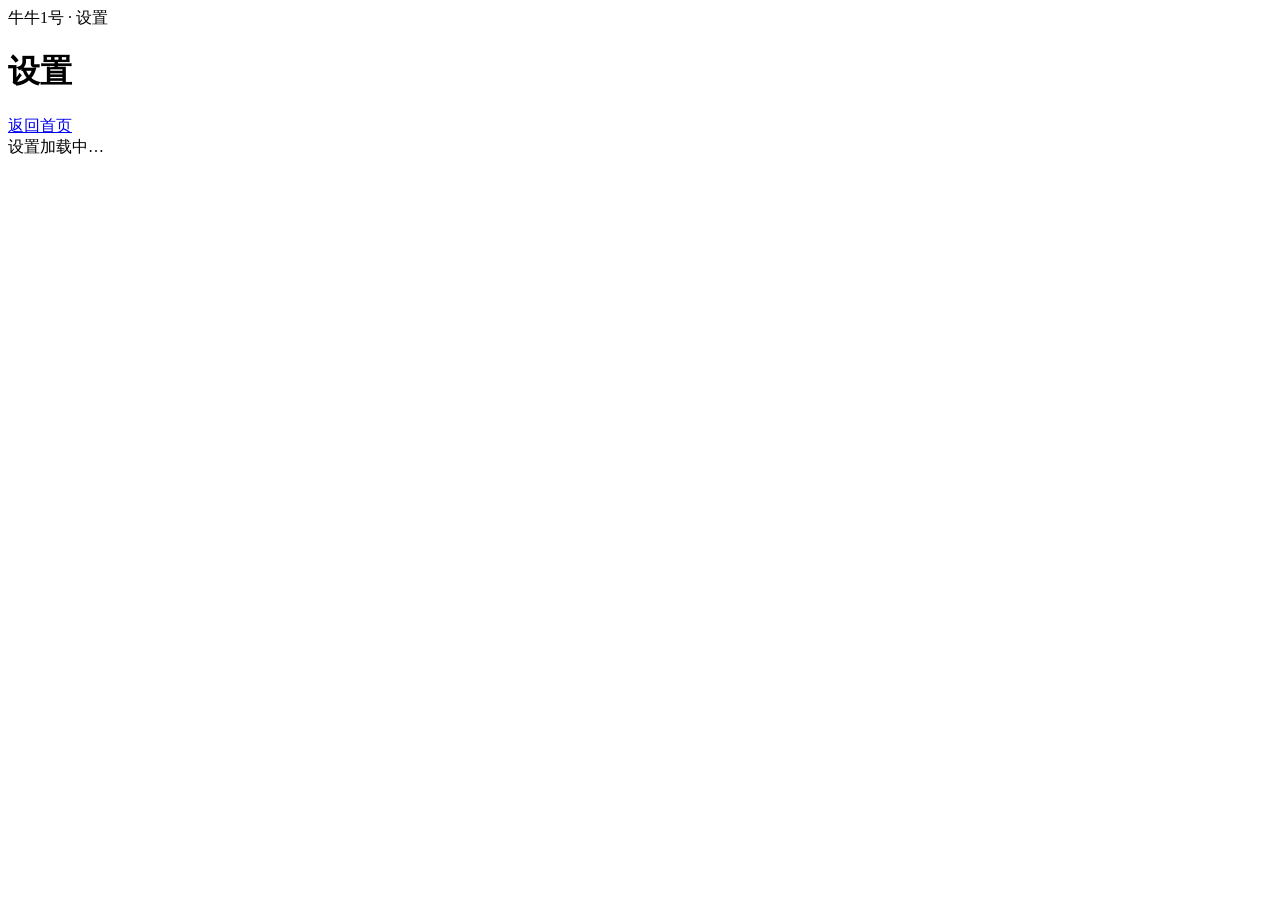
==== frontend/admin.html @ 9a79e4e2 "fix(settings): keep browser title generic" ====
<!doctype html>
<html lang="zh-CN"><head><meta charset="utf-8"><meta name="viewport" content="width=device-width, initial-scale=1">
<title>牛牛1号</title>
<link rel="stylesheet" href="/static/admin.css?v=2">
<link rel="icon" type="image/svg+xml" href="data:image/svg+xml,%3Csvg xmlns='http://www.w3.org/2000/svg' viewBox='0 0 100 100'%3E%3Ctext y='.9em' font-size='90'%3E%F0%9F%90%AE%3C/text%3E%3C/svg%3E">
</head><body>
<header class="admin-header"><div class="admin-header-inner"><div><div class="eyebrow">牛牛1号 · 设置</div><h1 id="adminPageTitle">设置</h1></div><div class="admin-header-actions" id="adminHeaderActions"><a class="toplink" href="/">返回首页</a></div></div></header>
<main class="admin-main" id="adminApp" aria-live="polite"><div class="admin-loading">设置加载中…</div></main>
<script src="/static/admin.js?v=7" defer></script>
</body></html>
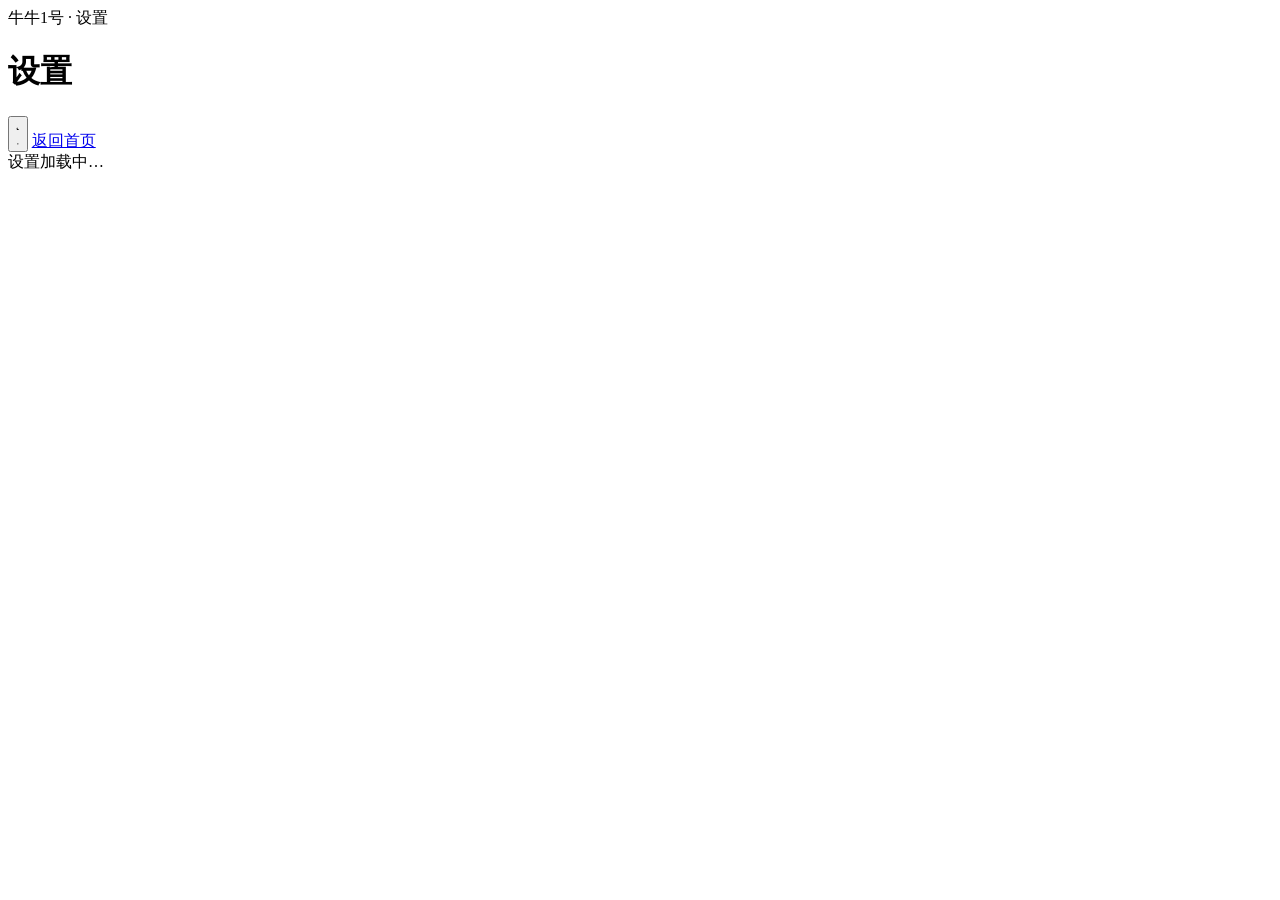
==== commit 2b526fd8: "feat(dashboard): add configurable industry main fund flow" ====
--- a/frontend/admin.html
+++ b/frontend/admin.html
@@ -1,10 +1,27 @@
 <!doctype html>
 <html lang="zh-CN"><head><meta charset="utf-8"><meta name="viewport" content="width=device-width, initial-scale=1">
 <title>牛牛1号</title>
-<link rel="stylesheet" href="/static/admin.css?v=2">
+<script>
+  (() => {
+    const storageKey = 'niuone-dashboard-theme-v1';
+    let theme = '';
+    try { theme = localStorage.getItem(storageKey) || ''; } catch (error) {}
+    if (theme !== 'light' && theme !== 'dark') {
+      theme = window.matchMedia?.('(prefers-color-scheme: dark)').matches ? 'dark' : 'light';
+    }
+    document.documentElement.dataset.theme = theme;
+  })();
+</script>
+<link rel="stylesheet" href="/static/admin.css?v=10">
 <link rel="icon" type="image/svg+xml" href="data:image/svg+xml,%3Csvg xmlns='http://www.w3.org/2000/svg' viewBox='0 0 100 100'%3E%3Ctext y='.9em' font-size='90'%3E%F0%9F%90%AE%3C/text%3E%3C/svg%3E">
 </head><body>
-<header class="admin-header"><div class="admin-header-inner"><div><div class="eyebrow">牛牛1号 · 设置</div><h1 id="adminPageTitle">设置</h1></div><div class="admin-header-actions" id="adminHeaderActions"><a class="toplink" href="/">返回首页</a></div></div></header>
+<header class="admin-header"><div class="admin-header-inner"><div><div class="eyebrow">牛牛1号 · 设置</div><h1 id="adminPageTitle">设置</h1></div><div class="admin-header-actions" id="adminHeaderActions">
+  <button type="button" class="admin-theme-toggle" id="adminThemeToggle" onclick="toggleAdminTheme()" title="切换页面主题" aria-label="切换页面主题" aria-pressed="false">
+    <span class="theme-icon theme-icon-moon" aria-hidden="true"><svg viewBox="0 0 24 24" focusable="false"><path d="M20.5 14.3A8.5 8.5 0 0 1 9.7 3.5a8.5 8.5 0 1 0 10.8 10.8Z"/></svg></span>
+    <span class="theme-icon theme-icon-sun" aria-hidden="true"><svg viewBox="0 0 24 24" focusable="false"><circle cx="12" cy="12" r="3.75"/><path d="M12 2v2M12 20v2M4.93 4.93l1.42 1.42M17.65 17.65l1.42 1.42M2 12h2M20 12h2M4.93 19.07l1.42-1.42M17.65 6.35l1.42-1.42"/></svg></span>
+  </button>
+  <a class="toplink" href="/">返回首页</a>
+</div></div></header>
 <main class="admin-main" id="adminApp" aria-live="polite"><div class="admin-loading">设置加载中…</div></main>
-<script src="/static/admin.js?v=7" defer></script>
+<script src="/static/admin.js?v=20" defer></script>
 </body></html>
